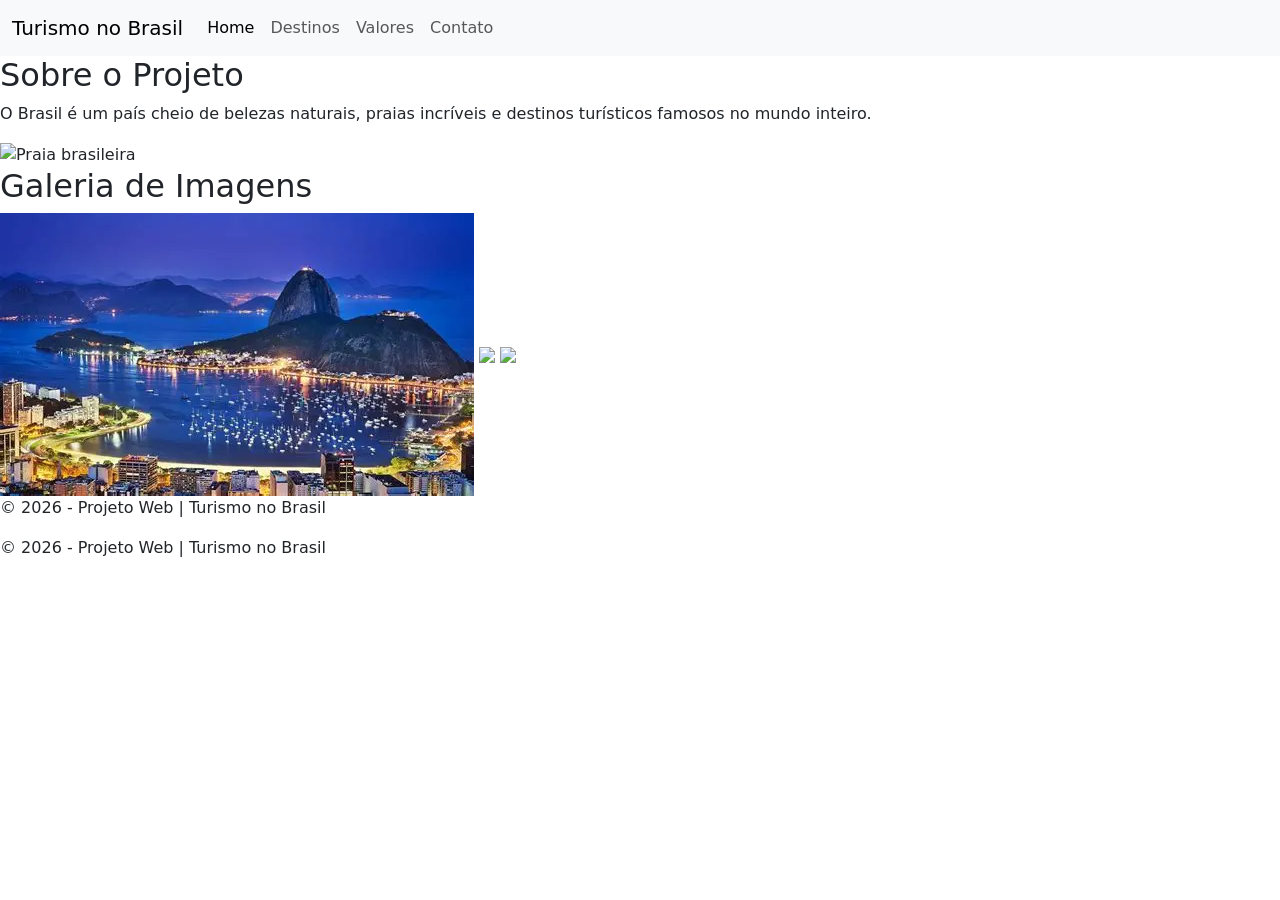
==== index.html @ 0d8ff95d "commit" ====
<!DOCTYPE html>
<html lang="pt-br">
<head>
    <meta charset="UTF-8">
    <meta name="viewport" content="width=device-width, initial-scale=1.0">
    <title>Turismo no Brasil</title>
    <link href="https://cdn.jsdelivr.net/npm/bootstrap@5.3.8/dist/css/bootstrap.min.css" rel="stylesheet" integrity="sha384-sRIl4kxILFvY47J16cr9ZwB07vP4J8+LH7qKQnuqkuIAvNWLzeN8tE5YBujZqJLB" crossorigin="anonymous">
    <link rel="stylesheet" href="css/style.css">

</head>
<body>
<nav class="navbar navbar-expand-lg bg-body-tertiary">
  <div class="container-fluid">
    <a class="navbar-brand" href="#">Turismo no Brasil</a>
    <button class="navbar-toggler" type="button" data-bs-toggle="collapse" data-bs-target="#navbarNav" aria-controls="navbarNav" aria-expanded="false" aria-label="Toggle navigation">
      <span class="navbar-toggler-icon"></span>
    </button>
    <div class="collapse navbar-collapse" id="navbarNav">
      <ul class="navbar-nav">
        <li class="nav-item">
          <a class="nav-link active" aria-current="page" href="home.html">Home</a>
        </li>
        <li class="nav-item">
          <a class="nav-link" href="destinos.html">Destinos</a>
        </li>
        <li class="nav-item">
          <a class="nav-link" href="valores.html">Valores</a>
        </li>
        <li class="nav-item">
          <a class="nav-link" href="contato.html">Contato</a>
        </li>
      </ul>
    </div>
  </div>
</nav>

<section id="sobre">
    <h2>Sobre o Projeto</h2>
    <p>O Brasil é um país cheio de belezas naturais, praias incríveis e destinos turísticos famosos no mundo inteiro.</p>
    <img src="imagens/Praia_brasileira.avif" alt="Praia brasileira">
</section>

<section id="galeria">
    <h2>Galeria de Imagens</h2>
    <div class="galeria">
        <img src="imagem/Galeria1.webp">
        <img src="imagens/Galeria2.webp">
        <img src="imagens/Galeria3.jpg">
    </div>
</section>

<footer>
    <p>© 2026 - Projeto Web | Turismo no Brasil</p>
</footer>

</header>





<footer>
    <p>© 2026 - Projeto Web | Turismo no Brasil</p>
</footer>

<script src="https://cdn.jsdelivr.net/npm/bootstrap@5.3.8/dist/js/bootstrap.bundle.min.js" integrity="sha384-FKyoEForCGlyvwx9Hj09JcYn3nv7wiPVlz7YYwJrWVcXK/BmnVDxM+D2scQbITxI" crossorigin="anonymous"></script>

</body>
</html>
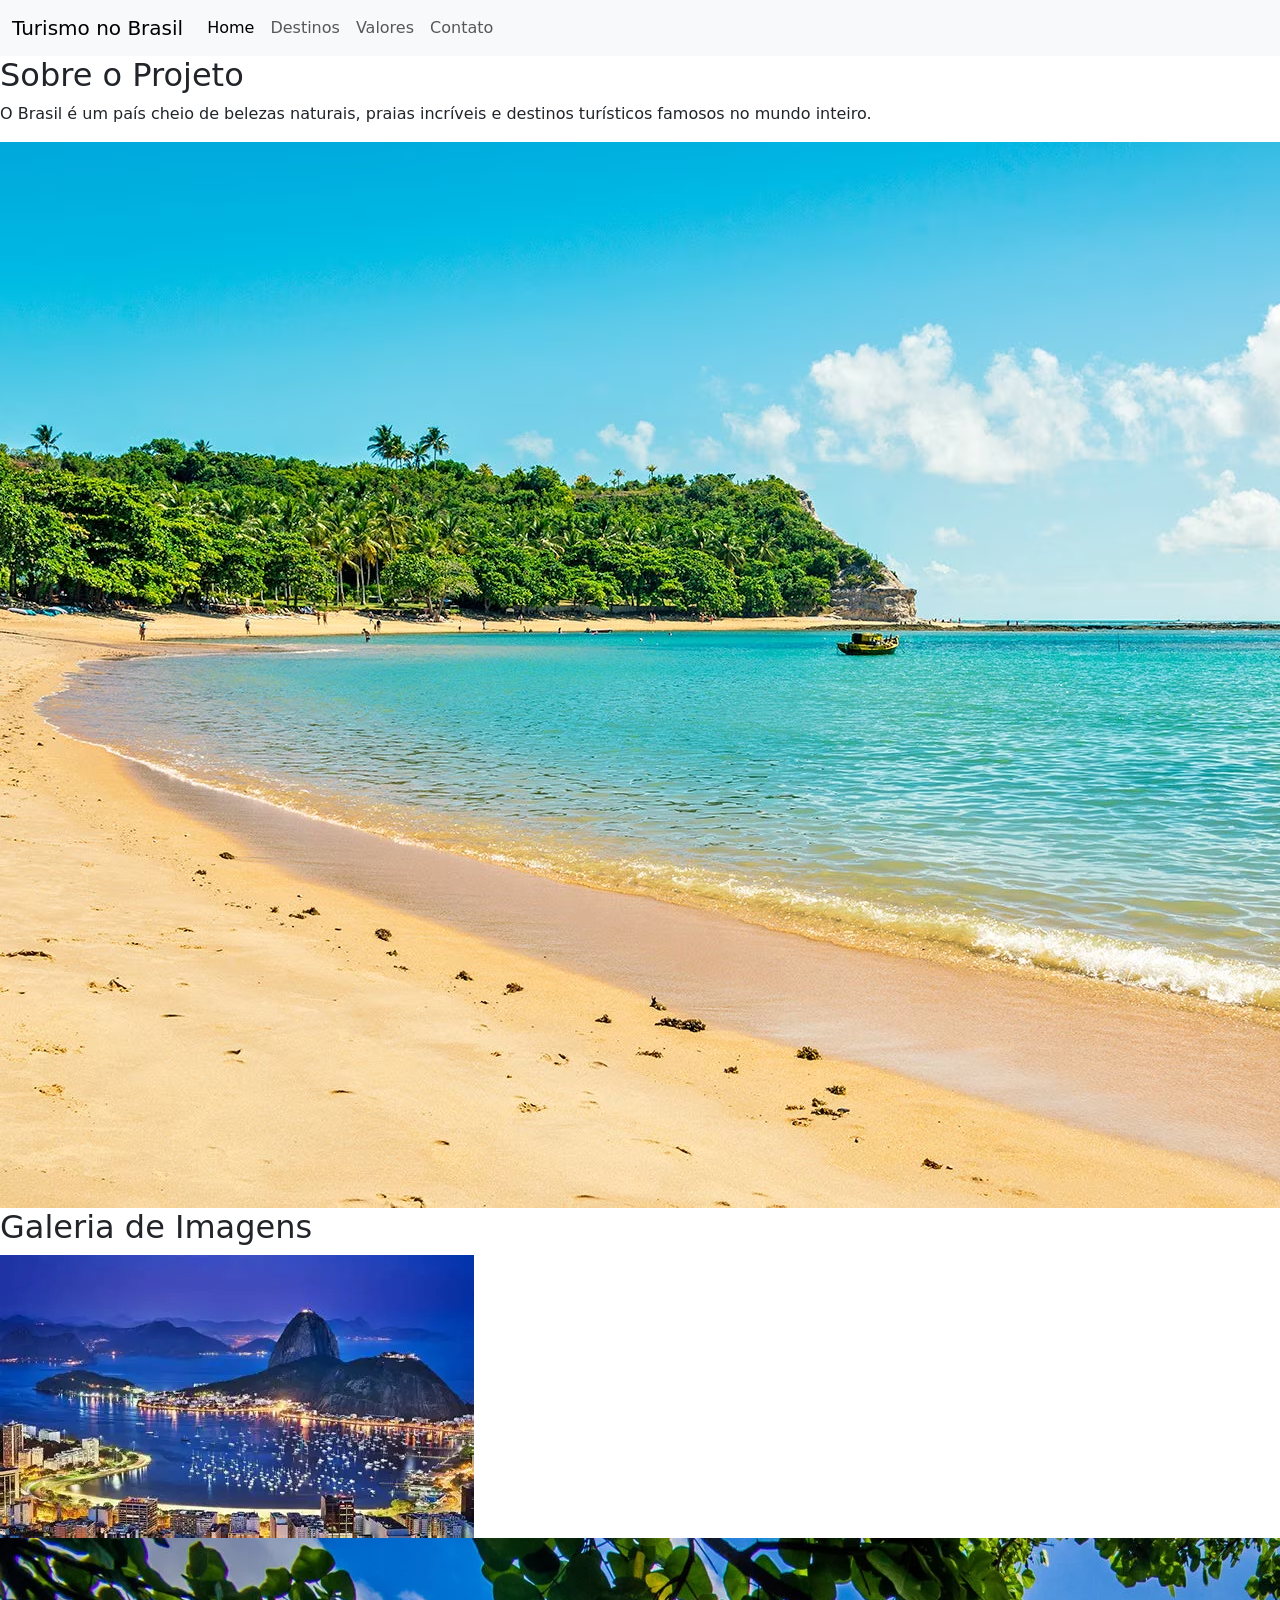
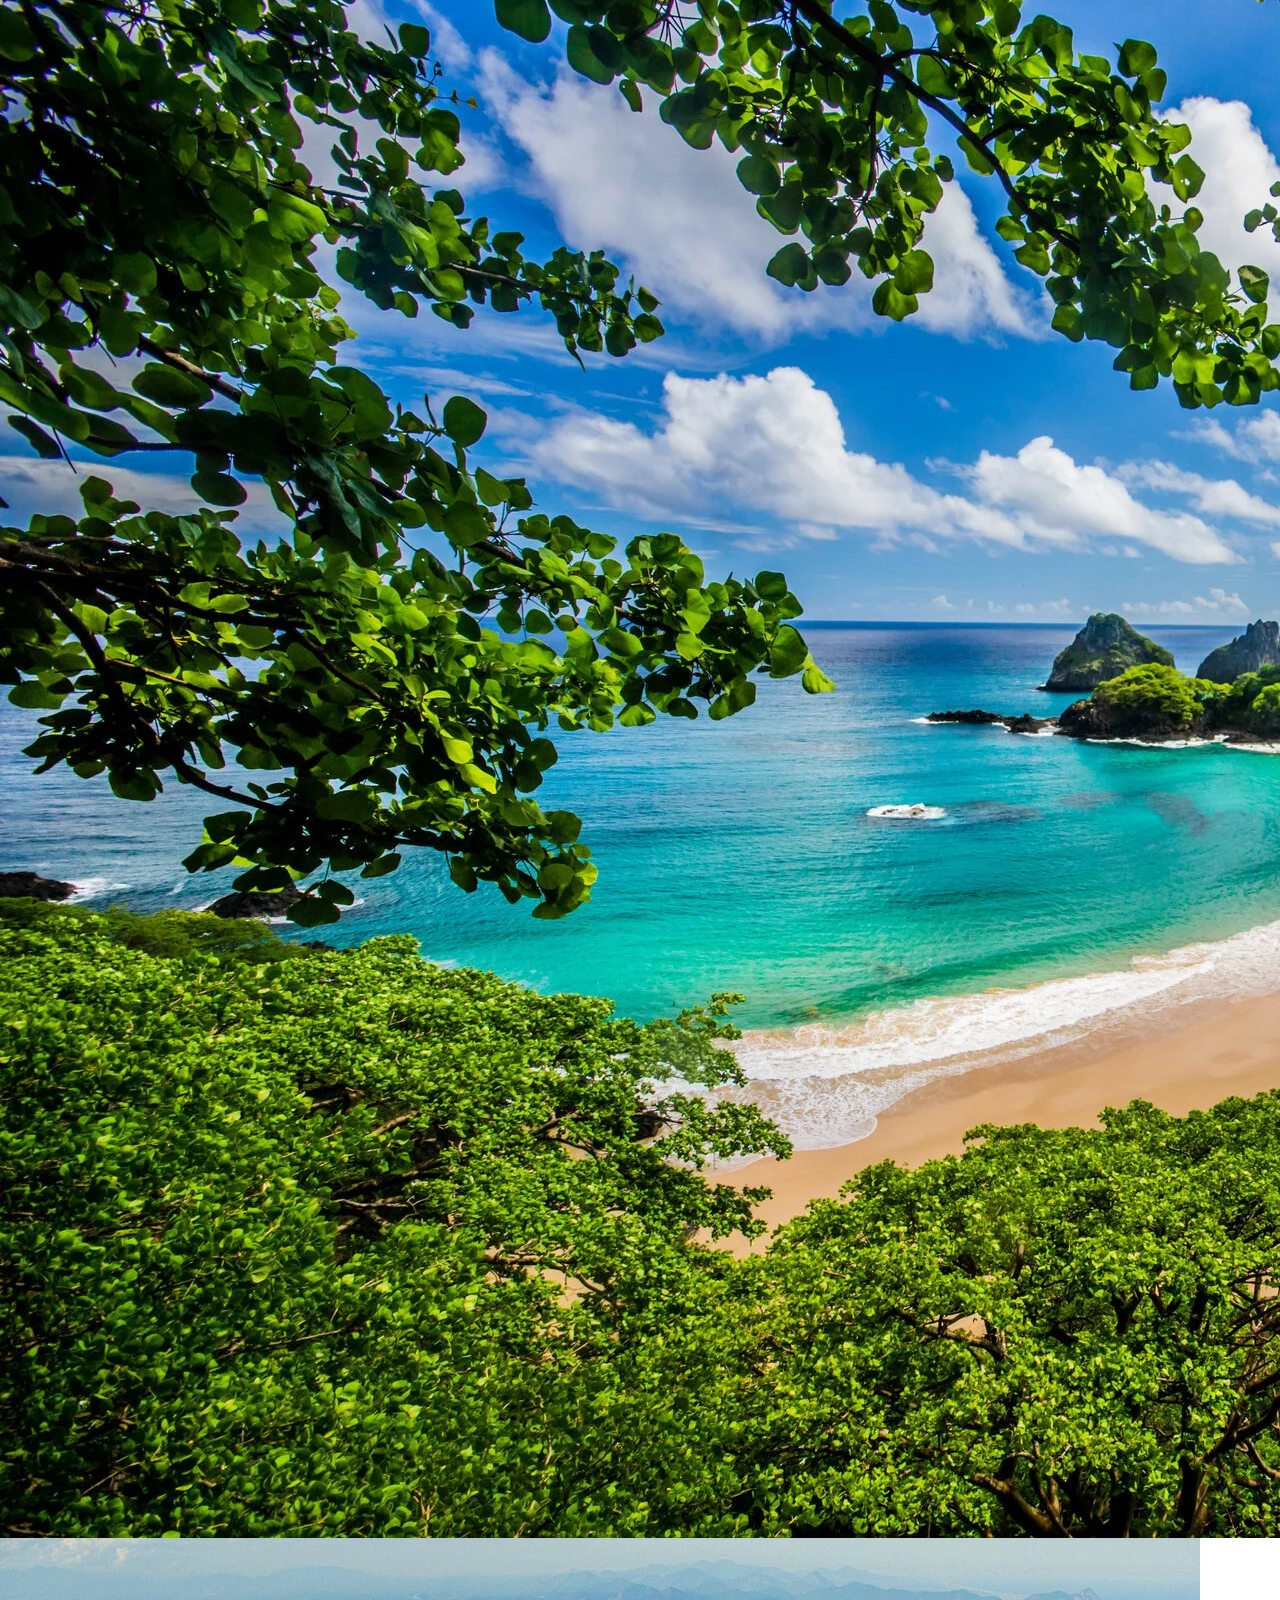
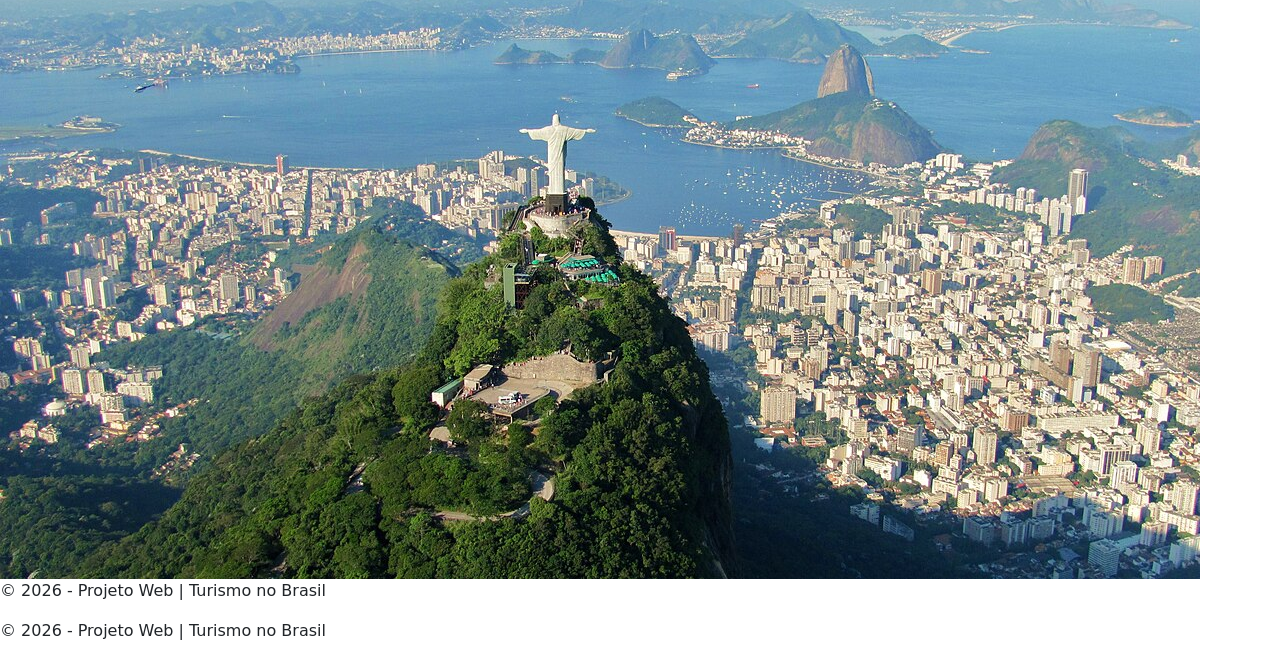
==== commit d5295242: "commit" ====
--- a/index.html
+++ b/index.html
@@ -37,15 +37,15 @@
 <section id="sobre">
     <h2>Sobre o Projeto</h2>
     <p>O Brasil é um país cheio de belezas naturais, praias incríveis e destinos turísticos famosos no mundo inteiro.</p>
-    <img src="imagens/Praia_brasileira.avif" alt="Praia brasileira">
+    <img src="imagem/Praia_brasileira.avif" alt="Praia brasileira">
 </section>
 
 <section id="galeria">
     <h2>Galeria de Imagens</h2>
     <div class="galeria">
         <img src="imagem/Galeria1.webp">
-        <img src="imagens/Galeria2.webp">
-        <img src="imagens/Galeria3.jpg">
+        <img src="imagem/Galeria2.webp">
+        <img src="imagem/Galeria3.jpg">
     </div>
 </section>
 
